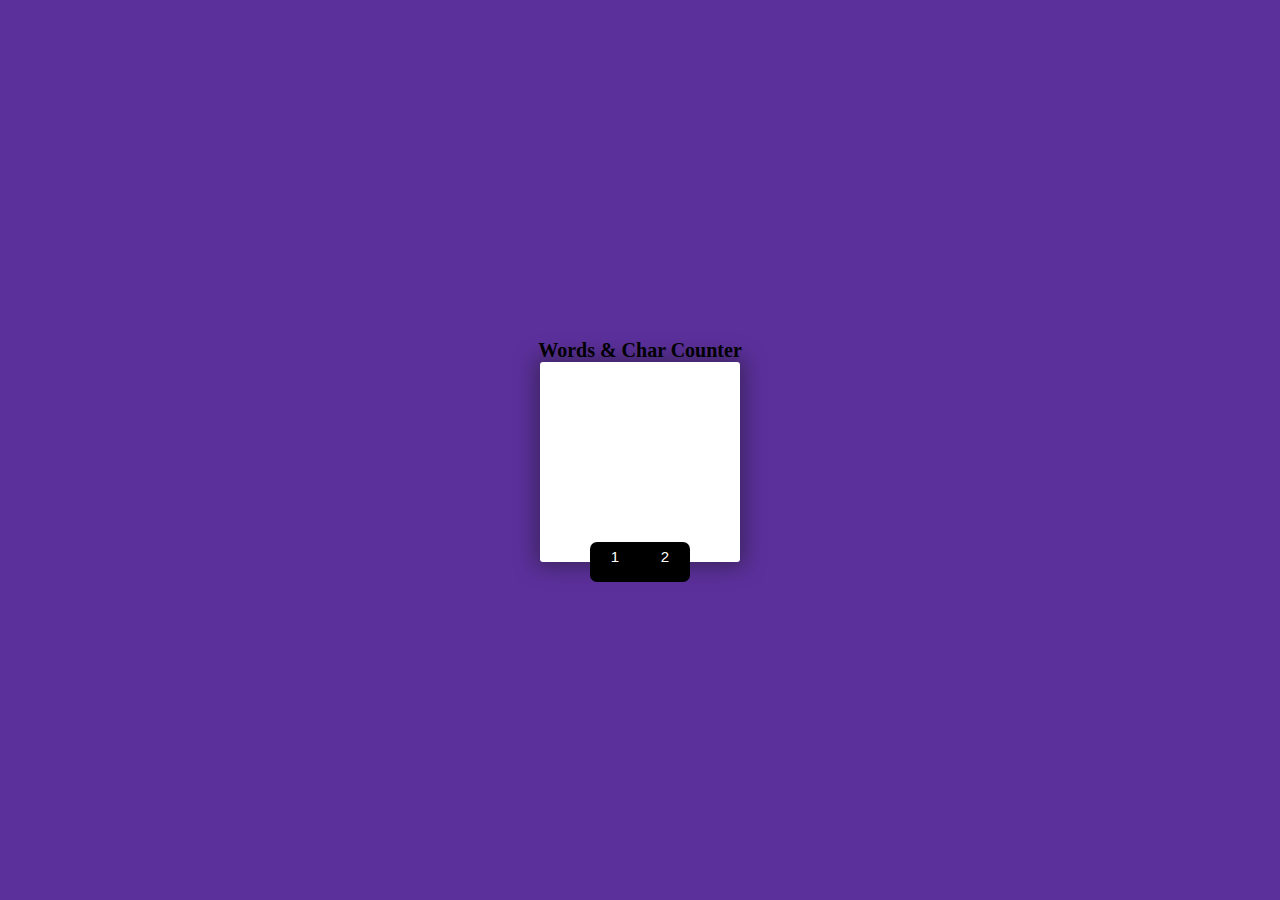
==== RPL 2/LatihanJS/index.html @ f9e73550 "js praktek 1" ====
<html>
    <head>
        <title>Penghitung Kata dan Karakter</title>
        <link rel="stylesheet" href="style.css">
    </head>
    <body>
        <center>
            <h1>Words & Char Counter</h1>
            <main>
                <textarea name="" class="text" cols="30" rows="10"></textarea>
                <div class="boxes">
                    <p class="word box" data-text="words">1</p>
                    <p class="characters box" data-text="characters">2</p>
                </div>
            </main>
        </center>
    </body>
</html>
---- RPL 2/LatihanJS/style.css ----
*{
    box-sizing: border-box;
    margin: 0;
    padding: 0;
}
html{
    font-size: 62.5%;
}
body{
    background-color: rgb(91, 48, 155);
    display: flex;
    justify-content: center;
    align-items: center;
    height: 100vh;
}
main{
    border-radius: 3px;
    background-color: white;
    height: 200px;
    width: 200px;
    display: flex;
    justify-content: center;
    align-items: center;
    flex-direction: column;
    box-shadow: 0 0 20px 5px rgb(62, 37, 98);   
}
.text{
    height: 200px;
    width: 90%;
    margin: 3rem;
    transform: translateY(-20px);
    font-size: 0.9rem;
    resize: none;
    padding: 10px 30px;
    border: none;
    outline: none;
    font-family: 'Gill Sans', 'Gill Sans MT', Calibri, 'Trebuchet MS', sans-serif;
}
.boxes{
    border-radius: 7px;
    background-color: rgb(0, 0, 0);
    color: white;
    position: absolute;
    display: flex;
    justify-content: center;
    align-items: center;
    height: 40px;
    width: 100px;
    transform: translateY(100px);
    gap:line;
}
.box{
    height: 100%;
    width: 100%;
    display: flex;
    justify-content: center;
    align-items: center;
    font-size: 1.5rem;
    transform: translateY(-5px);
    font-family: 'Gill Sans', 'Gill Sans MT', Calibri, 'Trebuchet MS', sans-serif;
}
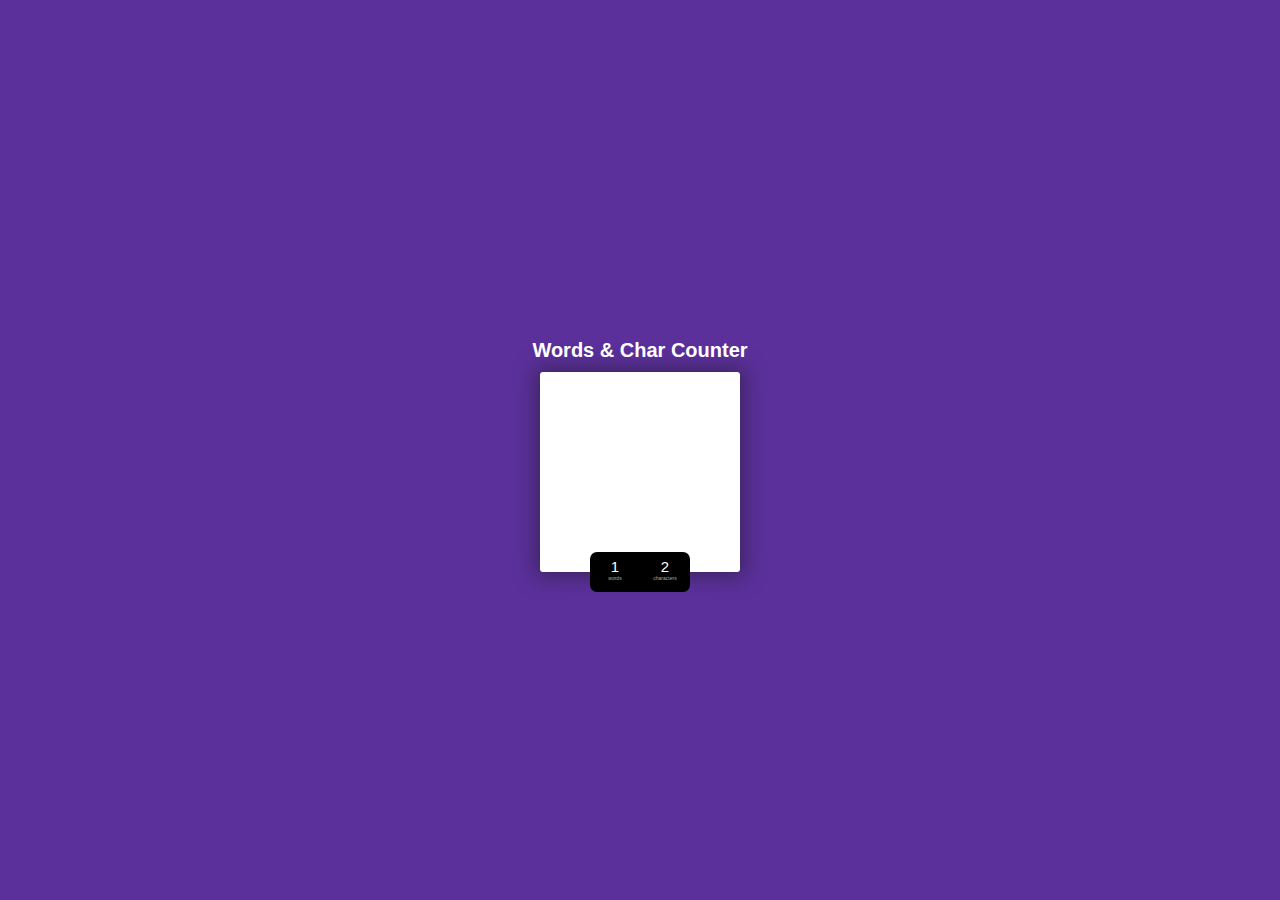
==== commit cc9dc129: "complete html" ====
--- a/RPL 2/LatihanJS/index.html
+++ b/RPL 2/LatihanJS/index.html
@@ -14,5 +14,6 @@
                 </div>
             </main>
         </center>
+        <script src="script.js"></script>
     </body>
 </html>--- a/RPL 2/LatihanJS/style.css
+++ b/RPL 2/LatihanJS/style.css
@@ -58,4 +58,20 @@
     font-size: 1.5rem;
     transform: translateY(-5px);
     font-family: 'Gill Sans', 'Gill Sans MT', Calibri, 'Trebuchet MS', sans-serif;
+}
+h1{
+    color: white;
+    font-family: 'Gill Sans', 'Gill Sans MT', Calibri, 'Trebuchet MS', sans-serif;
+    padding: 10px;
+}
+.box::before{
+    content: attr(data-text);
+    color: rgb(199, 195, 195, 0.874);
+    position: absolute;
+    height: 10px;
+    width: 50px;
+    font-size: 0.5rem;
+    transform: translateY(13px);
+    text-align: center;
+    font-family: 'Gill Sans', 'Gill Sans MT', Calibri, 'Trebuchet MS', sans-serif;
 }